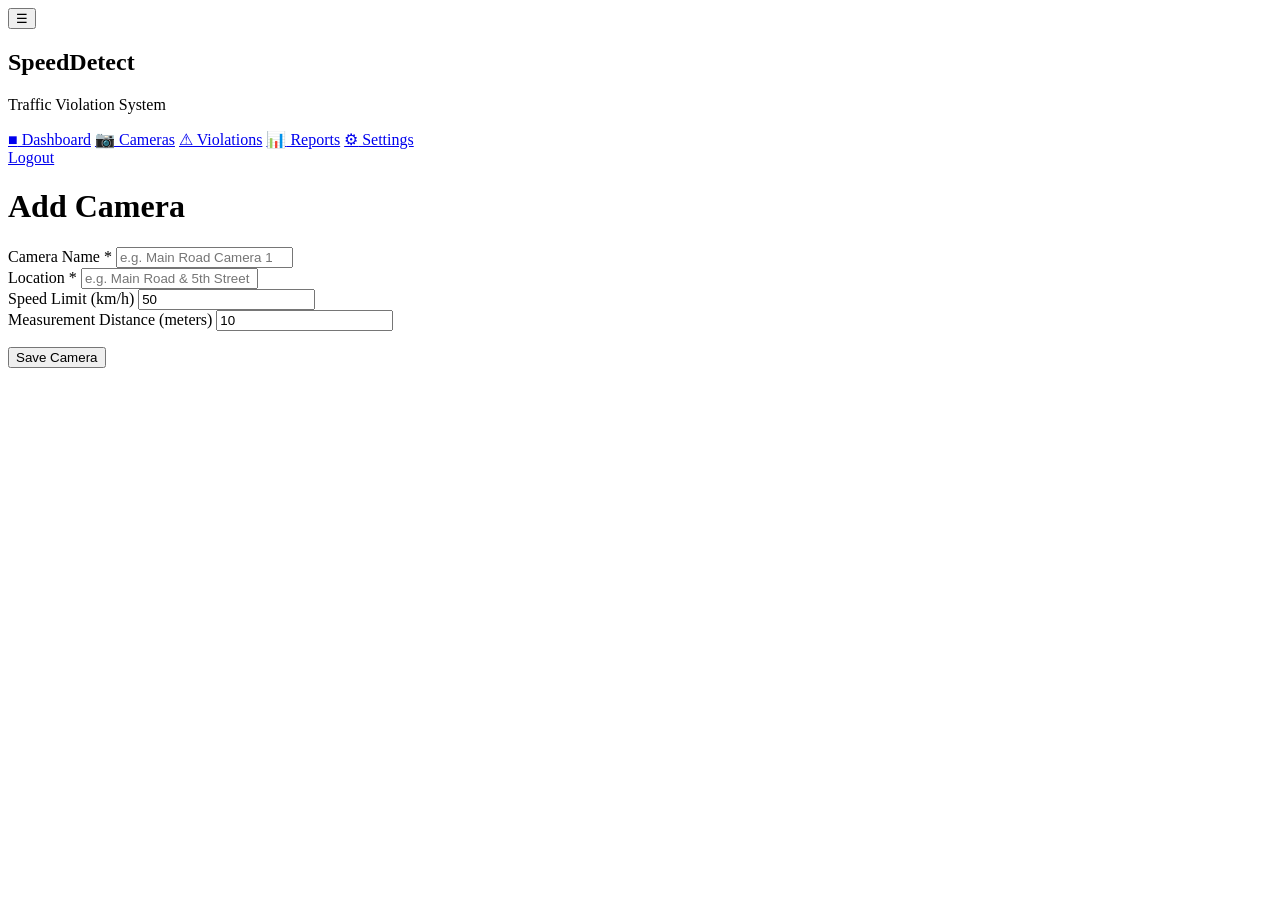
==== frontend/pages/add-camera.html @ e0575377 "Complete vehicle speed detection system with OWASP Top 10:2025 compliance - YOLO-based vehicle detec" ====
<!DOCTYPE html>
<html lang="en">
<head>
    <meta charset="UTF-8">
    <meta name="viewport" content="width=device-width, initial-scale=1.0">
    <title>Add Camera - Speed Detection System</title>
    <link rel="stylesheet" href="/css/style.css">
</head>
<body>
    <div class="app-layout">
        <button class="hamburger" onclick="toggleSidebar()">&#9776;</button>
        <aside class="sidebar" id="sidebar">
            <div class="sidebar-header">
                <h2>SpeedDetect</h2>
                <p>Traffic Violation System</p>
            </div>
            <nav>
                <a href="/pages/dashboard.html"><span class="icon">&#9632;</span> Dashboard</a>
                <a href="/pages/cameras.html" class="active"><span class="icon">&#128247;</span> Cameras</a>
                <a href="/pages/violations.html"><span class="icon">&#9888;</span> Violations</a>
                <a href="/pages/reports.html"><span class="icon">&#128202;</span> Reports</a>
                <a href="/pages/settings.html"><span class="icon">&#9881;</span> Settings</a>
            </nav>
            <a href="#" class="logout" onclick="logout()">Logout</a>
        </aside>
        <div class="sidebar-overlay" id="sidebarOverlay" onclick="closeSidebar()"></div>
        <main class="main-content">
            <div class="page-header">
                <h1>Add Camera</h1>
            </div>
            <div class="form-card">
                <form id="addCameraForm">
                    <div class="form-group">
                        <label>Camera Name *</label>
                        <input type="text" id="name" required placeholder="e.g. Main Road Camera 1">
                    </div>
                    <div class="form-group">
                        <label>Location *</label>
                        <input type="text" id="location" required placeholder="e.g. Main Road & 5th Street">
                    </div>
                    <div class="form-row">
                        <div class="form-group">
                            <label>Speed Limit (km/h)</label>
                            <input type="number" id="speed_limit" value="50" min="1">
                        </div>
                        <div class="form-group">
                            <label>Measurement Distance (meters)</label>
                            <input type="number" id="distance_meters" value="10" min="1" step="0.1">
                        </div>
                    </div>
                    <div id="msg" class="error-msg" style="display:none;"></div>
                    <button type="submit" class="btn btn-success" style="margin-top:16px;">Save Camera</button>
                </form>
            </div>
        </main>
    </div>
    <script src="/js/auth.js"></script>
    <script src="/js/cameras.js"></script>
</body>
</html>
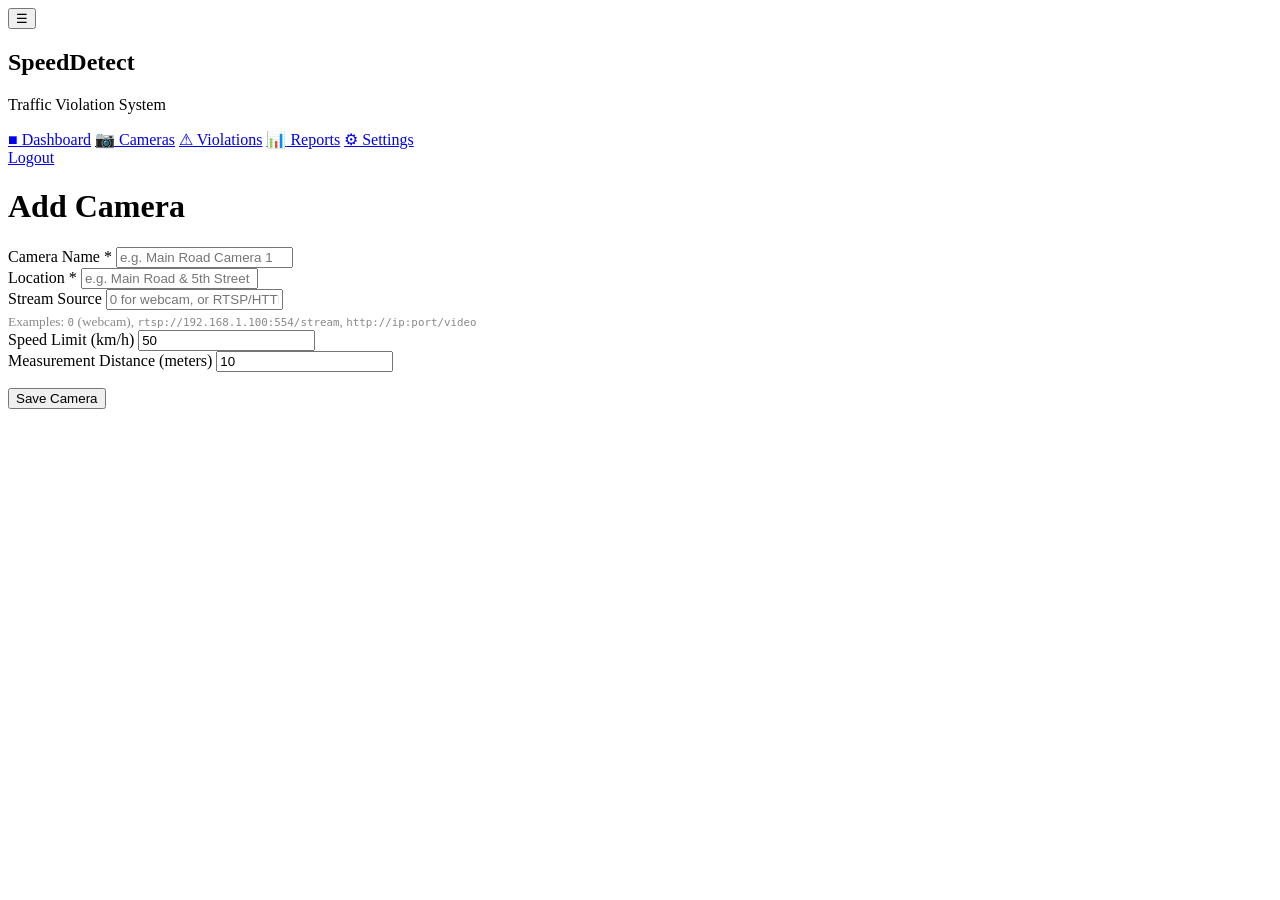
==== commit c24a5d34: "Switch from file-based to live stream detection - Added stream_source column to cameras table (RTSP/" ====
--- a/frontend/pages/add-camera.html
+++ b/frontend/pages/add-camera.html
@@ -38,6 +38,11 @@
                         <label>Location *</label>
                         <input type="text" id="location" required placeholder="e.g. Main Road & 5th Street">
                     </div>
+                    <div class="form-group">
+                        <label>Stream Source</label>
+                        <input type="text" id="stream_source" placeholder="0 for webcam, or RTSP/HTTP URL">
+                        <small style="color:#888;display:block;margin-top:4px;">Examples: <code>0</code> (webcam), <code>rtsp://192.168.1.100:554/stream</code>, <code>http://ip:port/video</code></small>
+                    </div>
                     <div class="form-row">
                         <div class="form-group">
                             <label>Speed Limit (km/h)</label>
